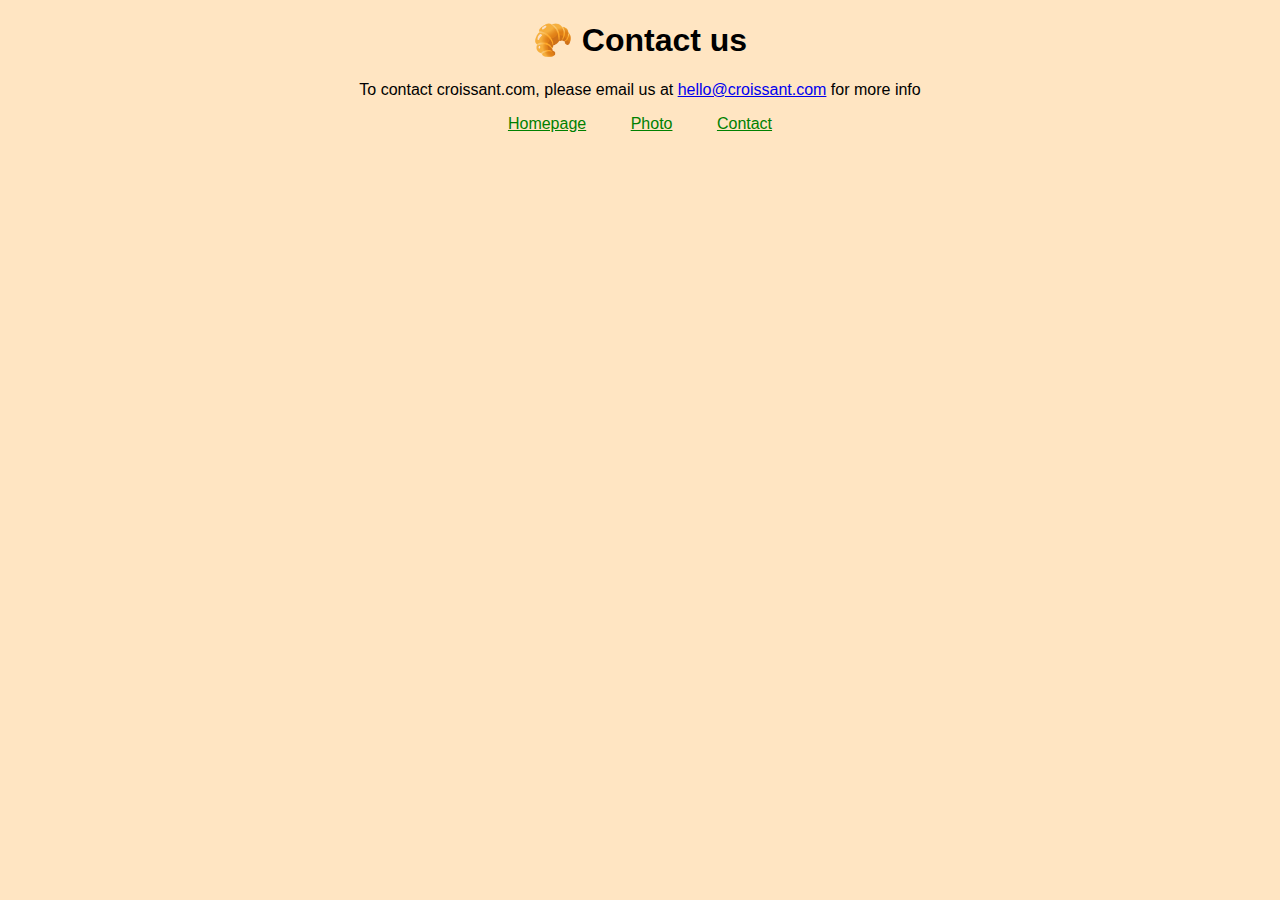
==== contact.html @ c979f2d0 "Built a 3-page site" ====
<!DOCTYPE html>
<html lang="en">
  <head>
    <meta charset="UTF-8" />
    <meta http-equiv="X-UA-Compatible" content="IE=edge" />
    <meta name="viewport" content="width=device-width, initial-scale=1.0" />
    <title>Contact us</title>
    <link rel="stylesheet" href="/css/style.css" />
  </head>
  <body>
    <h1>🥐 Contact us</h1>
    <p>
      To contact croissant.com, please email us at
      <a href="mailto:hello@croissant.com" title="contact us by email"
        >hello@croissant.com</a
      >
      for more info
    </p>
    <div class="links">
      <a href="/">Homepage</a>
      <a href="/photo.html">Photo</a>
      <a href="/contact.html">Contact</a>
    </div>
  </body>
</html>
---- css/style.css ----
body {
  text-align: center;
  background: rgba(255, 204, 133, 0.5);
  font-family: "Inter", sans-serif;
}

.links a {
  color: green;
  padding: 20px;
}

.photo {
  display: block;
  margin: 30px auto;
  border-radius: 10px;
  width: min(100%, 700px);
  height: auto;
}
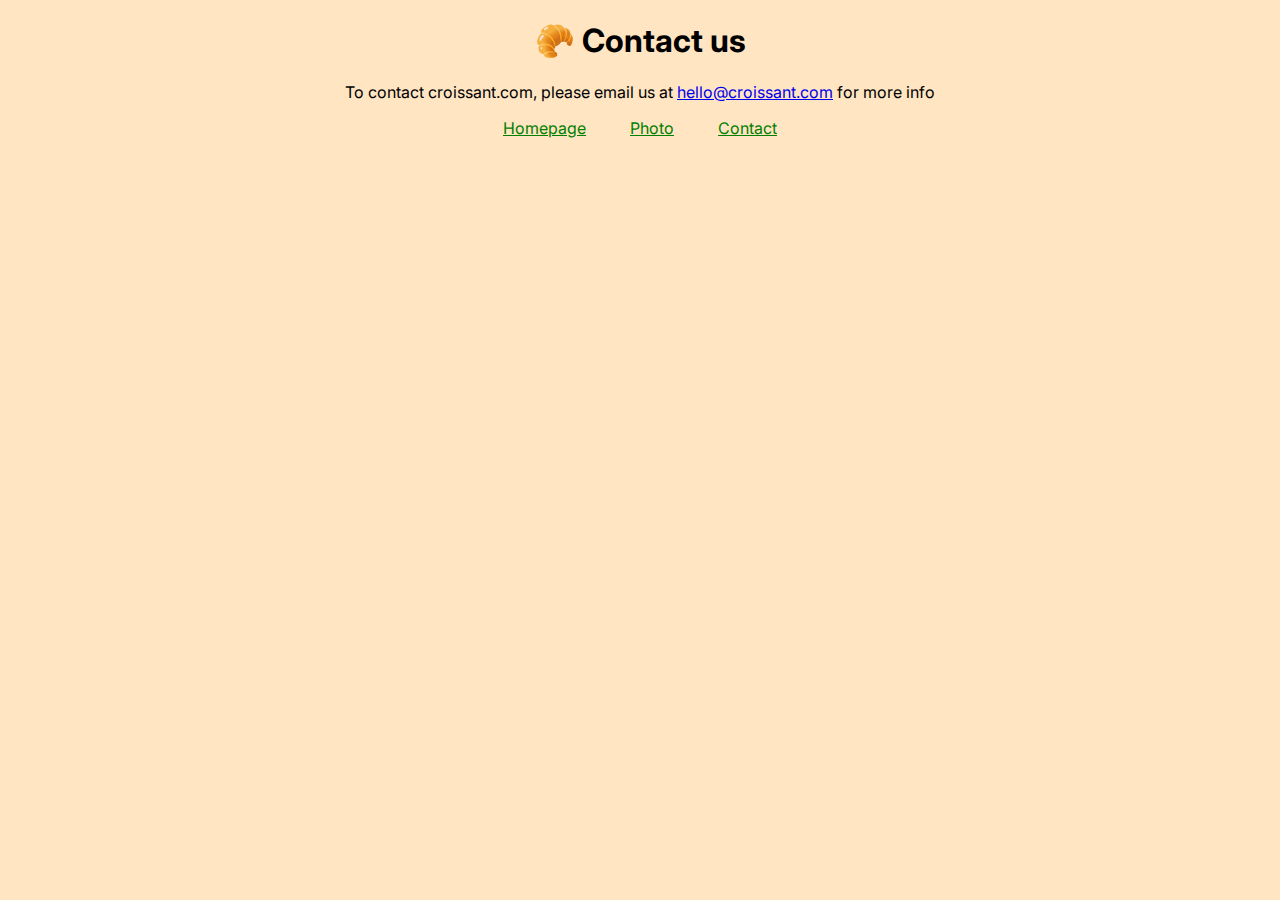
==== commit 9355506f: "Added SEO" ====
--- a/contact.html
+++ b/contact.html
@@ -4,6 +4,16 @@
     <meta charset="UTF-8" />
     <meta http-equiv="X-UA-Compatible" content="IE=edge" />
     <meta name="viewport" content="width=device-width, initial-scale=1.0" />
+    <meta
+      name="description"
+      content="Contact us to buy fresh croissants at Croissant.com"
+    />
+    <link rel="preconnect" href="https://fonts.googleapis.com" />
+    <link rel="preconnect" href="https://fonts.gstatic.com" crossorigin />
+    <link
+      href="https://fonts.googleapis.com/css2?family=Inter:wght@400;700&display=swap"
+      rel="stylesheet"
+    />
     <title>Contact us</title>
     <link rel="stylesheet" href="/css/style.css" />
   </head>
@@ -17,9 +27,9 @@
       for more info
     </p>
     <div class="links">
-      <a href="/">Homepage</a>
-      <a href="/photo.html">Photo</a>
-      <a href="/contact.html">Contact</a>
+      <a href="/" title="Homepage">Homepage</a>
+      <a href="/photo.html" title="Picture of a croissant">Photo</a>
+      <a href="/contact.html" title="Contact us">Contact</a>
     </div>
   </body>
 </html>
